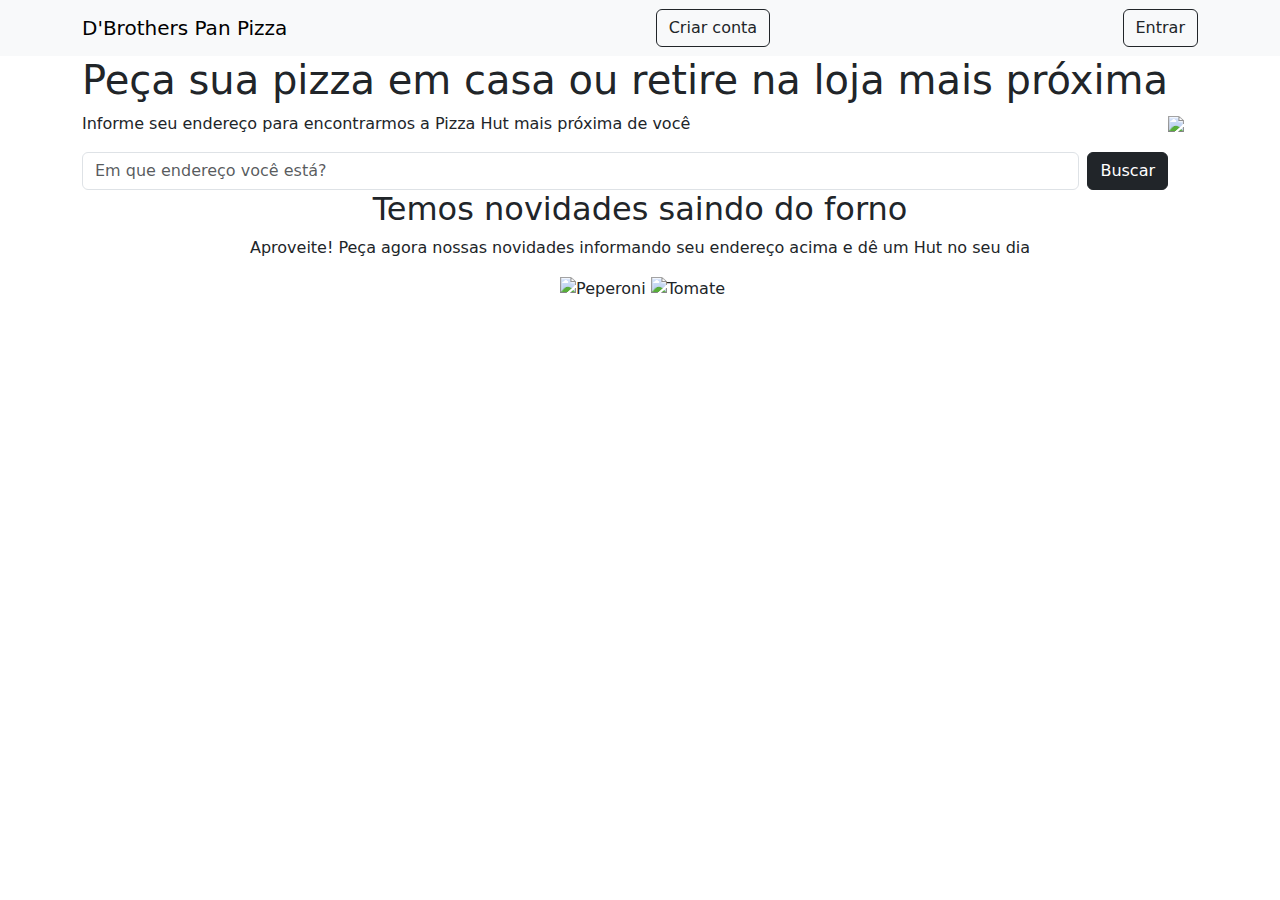
==== View/pages/index.html @ 06f58290 "testee" ====
<!DOCTYPE html>
<html lang="pt-br">
<head>
    <meta charset="UTF-8">
    <meta name="viewport" content="width=device-width, initial-scale=1.0">
    <title>Pizza Hut Layout</title>
    <link href="https://cdn.jsdelivr.net/npm/bootstrap@5.3.0-alpha1/dist/css/bootstrap.min.css" rel="stylesheet">
    <link rel="stylesheet" href="C:\xampp\htdocs\php\View\css\styles.css">
    <link rel="icon" type="image/x-icon" href="C:\xampp\htdocs\php\assets\favicon.png">
</head>
<body>

<!-- Navbar -->
<nav class="navbar navbar-expand-lg navbar-light bg-light">
    <div class="container">
        <a class="navbar-brand" href="#">D'Brothers Pan Pizza</a>
        <button class="btn btn-outline-dark">Criar conta</button>
        <button class="btn btn-outline-dark">Entrar</button>
    </div>
</nav>

<!-- Hero Section -->
<section class="hero">
    <div class="background-elements"></div>
    <div class="container hero-content d-flex flex-column flex-lg-row align-items-center">
        <div class="hero-text text-center text-lg-start mb-4 mb-lg-0">
            <h1>Peça sua pizza em casa ou retire na loja mais próxima</h1>
            <p>Informe seu endereço para encontrarmos a Pizza Hut mais próxima de você</p>
            <form class="d-flex">
                <input type="text" class="form-control me-2" placeholder="Em que endereço você está?">
                <button class="btn btn-dark">Buscar</button>
            </form>
        </div>
        <div>
            <img src="pizza 400 x 300.jpg">
        </div>
    </div>
</section>

<!-- News Section -->
<section class="news-section">
    <div class="container text-center">
        <h2>Temos novidades saindo do forno</h2>
        <p>Aproveite! Peça agora nossas novidades informando seu endereço acima e dê um Hut no seu dia</p>
        <div class="decorative-elements">
            <img src="">
            <img src="pizzinha.webp" alt="Peperoni" style="width: 48px; height: 48px;">
            <img src="tomate.webp" alt="Tomate" style="width: 58px; height: 58px;">
        </div>
    </div>
</section>

<script src="https://cdn.jsdelivr.net/npm/bootstrap@5.3.0-alpha1/dist/js/bootstrap.bundle.min.js"></script>
<script src="C:\xampp\htdocs\php\View\js\script.js"></script>
</body>
</html>
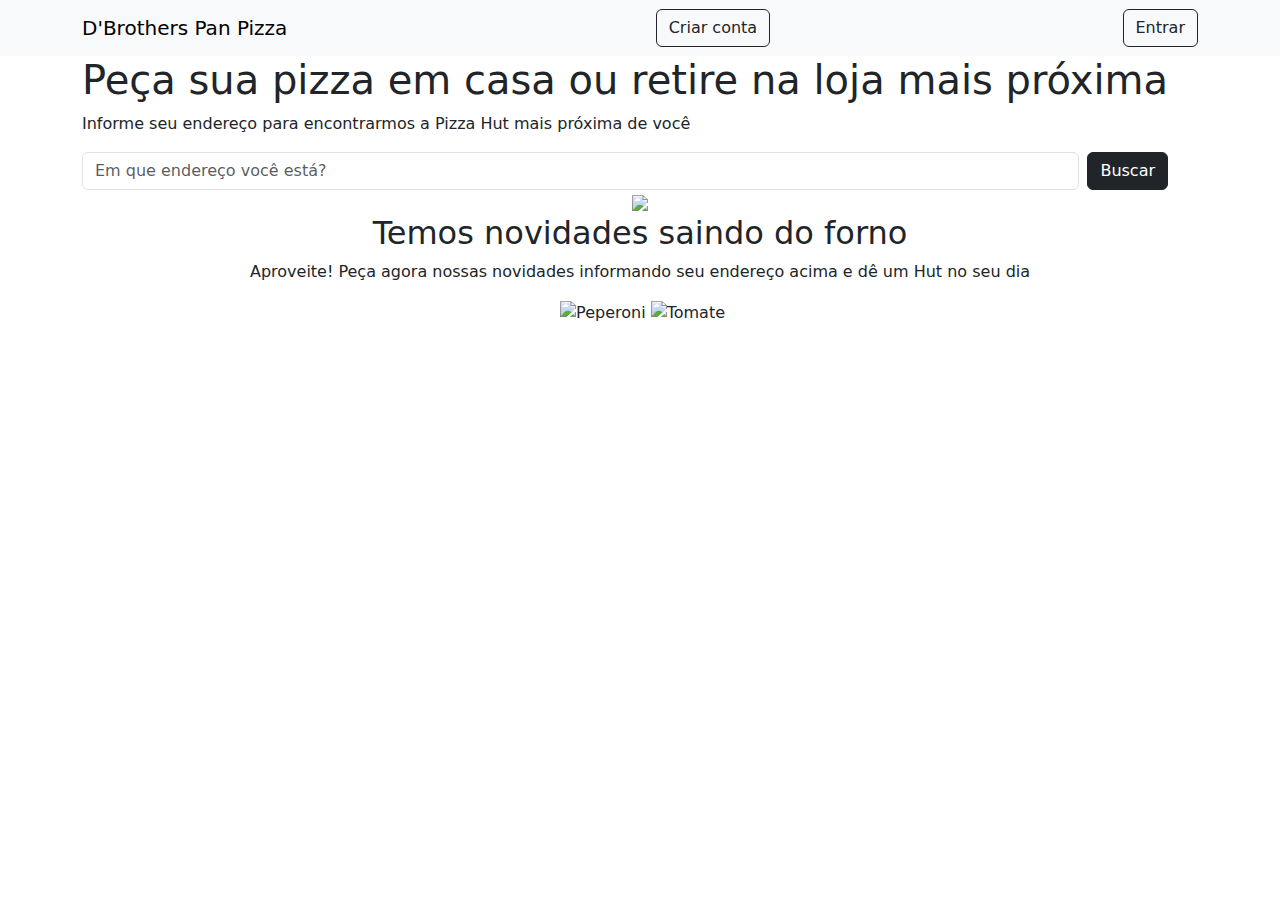
==== commit a4113133: "commit para main" ====
--- a/View/pages/index.html
+++ b/View/pages/index.html
@@ -31,21 +31,22 @@
                 <button class="btn btn-dark">Buscar</button>
             </form>
         </div>
-        <div>
-            <img src="pizza 400 x 300.jpg">
-        </div>
+
     </div>
 </section>
 
 <!-- News Section -->
 <section class="news-section">
     <div class="container text-center">
+        <div>
+            <img src="C:\xampp\htdocs\php\assets\pizza 400 x 300.jpg">
+        </div>
         <h2>Temos novidades saindo do forno</h2>
         <p>Aproveite! Peça agora nossas novidades informando seu endereço acima e dê um Hut no seu dia</p>
         <div class="decorative-elements">
             <img src="">
-            <img src="pizzinha.webp" alt="Peperoni" style="width: 48px; height: 48px;">
-            <img src="tomate.webp" alt="Tomate" style="width: 58px; height: 58px;">
+            <img src="C:\xampp\htdocs\php\assets\pizzinha.webp" alt="Peperoni" style="width: 48px; height: 48px;">
+            <img src="C:\xampp\htdocs\php\assets\tomate.webp" alt="Tomate" style="width: 58px; height: 58px;">
         </div>
     </div>
 </section>
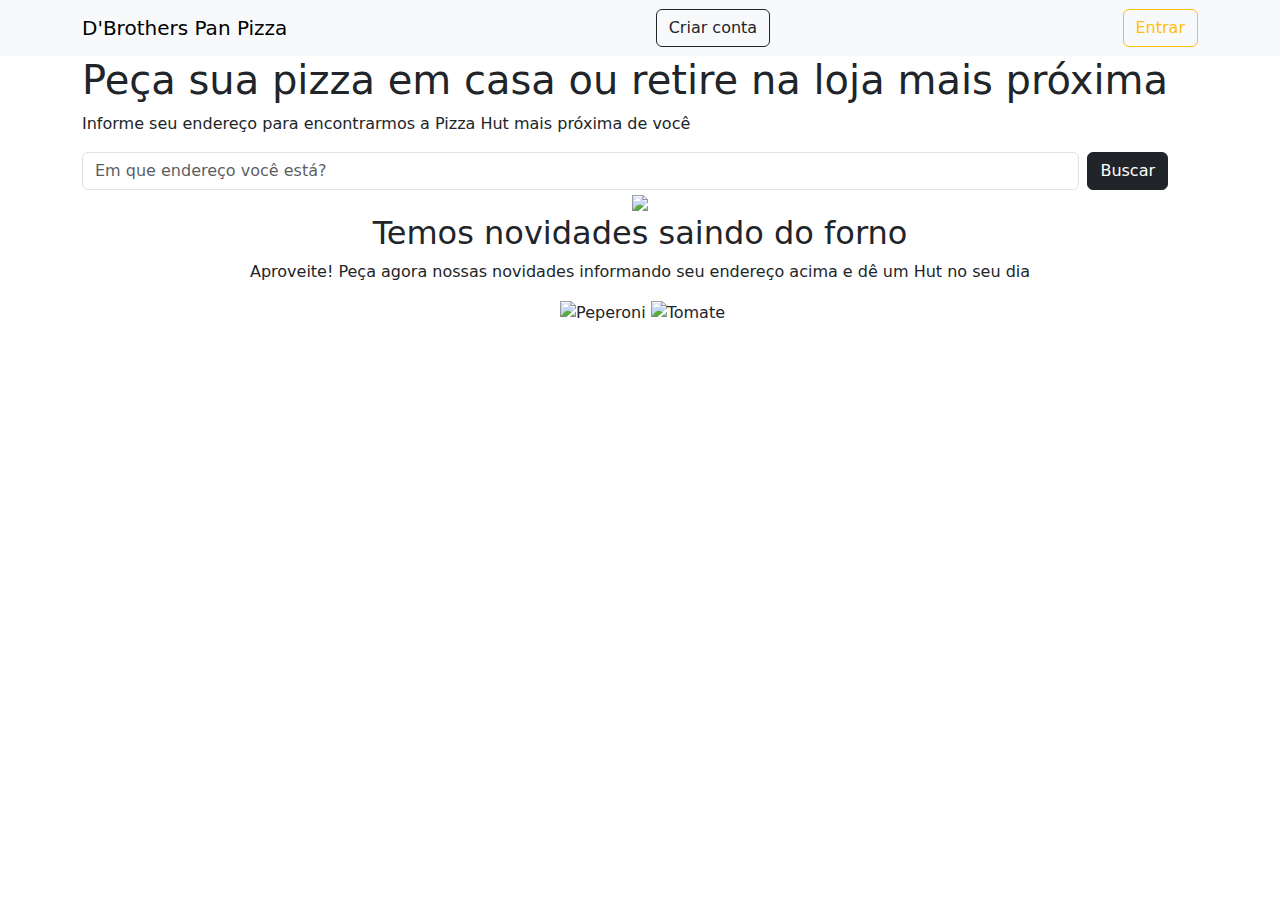
==== commit 6c762052: "testeee" ====
--- a/View/pages/index.html
+++ b/View/pages/index.html
@@ -15,7 +15,7 @@
     <div class="container">
         <a class="navbar-brand" href="#">D'Brothers Pan Pizza</a>
         <button class="btn btn-outline-dark">Criar conta</button>
-        <button class="btn btn-outline-dark">Entrar</button>
+        <button class="btn btn-outline-warning">Entrar</button>
     </div>
 </nav>
 
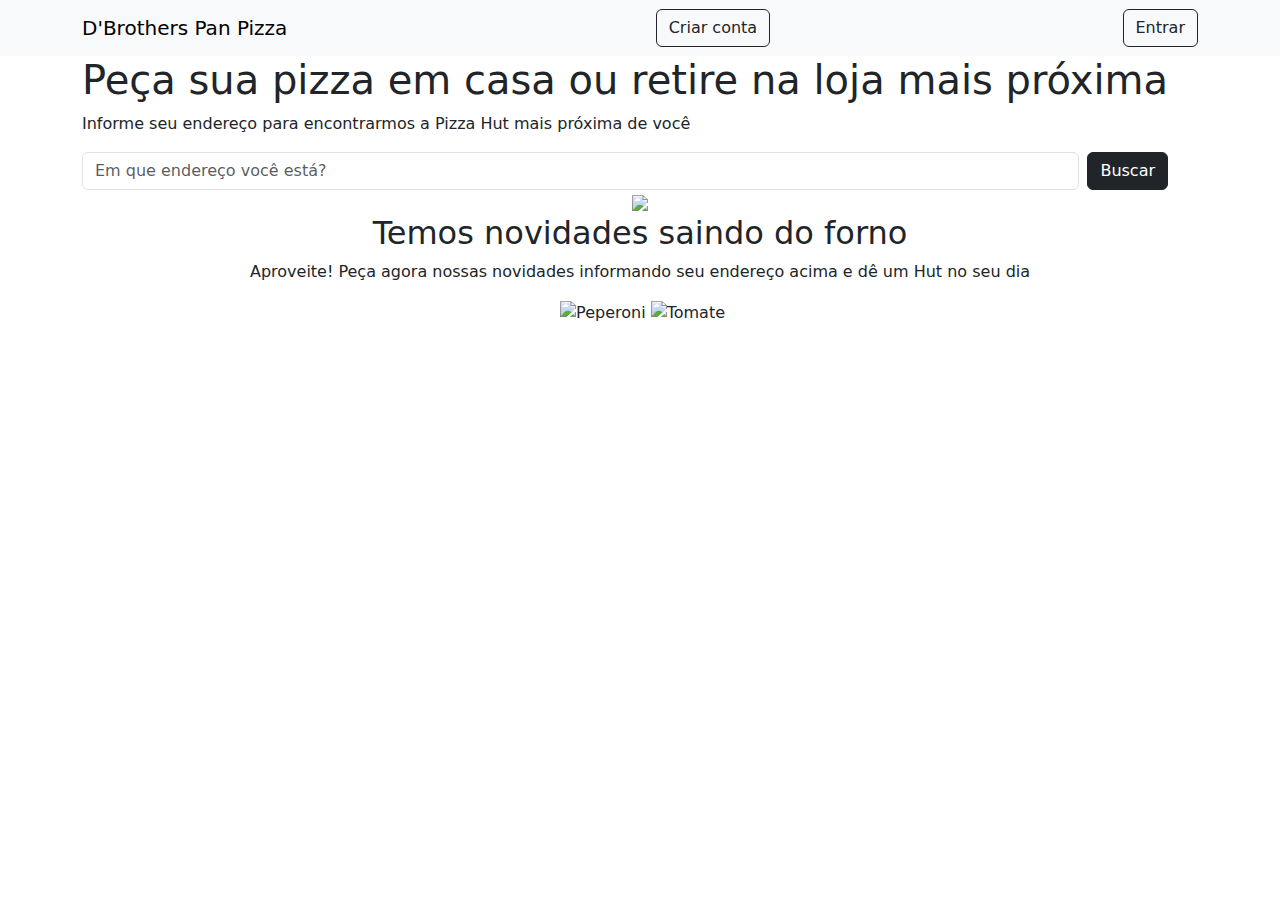
==== commit 4a18de27: "teste5" ====
--- a/View/pages/index.html
+++ b/View/pages/index.html
@@ -3,7 +3,7 @@
 <head>
     <meta charset="UTF-8">
     <meta name="viewport" content="width=device-width, initial-scale=1.0">
-    <title>Pizza Hut Layout</title>
+    <title>D'Brothers Pan Pizza</title>
     <link href="https://cdn.jsdelivr.net/npm/bootstrap@5.3.0-alpha1/dist/css/bootstrap.min.css" rel="stylesheet">
     <link rel="stylesheet" href="C:\xampp\htdocs\php\View\css\styles.css">
     <link rel="icon" type="image/x-icon" href="C:\xampp\htdocs\php\assets\favicon.png">
@@ -15,7 +15,7 @@
     <div class="container">
         <a class="navbar-brand" href="#">D'Brothers Pan Pizza</a>
         <button class="btn btn-outline-dark">Criar conta</button>
-        <button class="btn btn-outline-warning">Entrar</button>
+        <button class="btn btn-outline-dark">Entrar</button>
     </div>
 </nav>
 
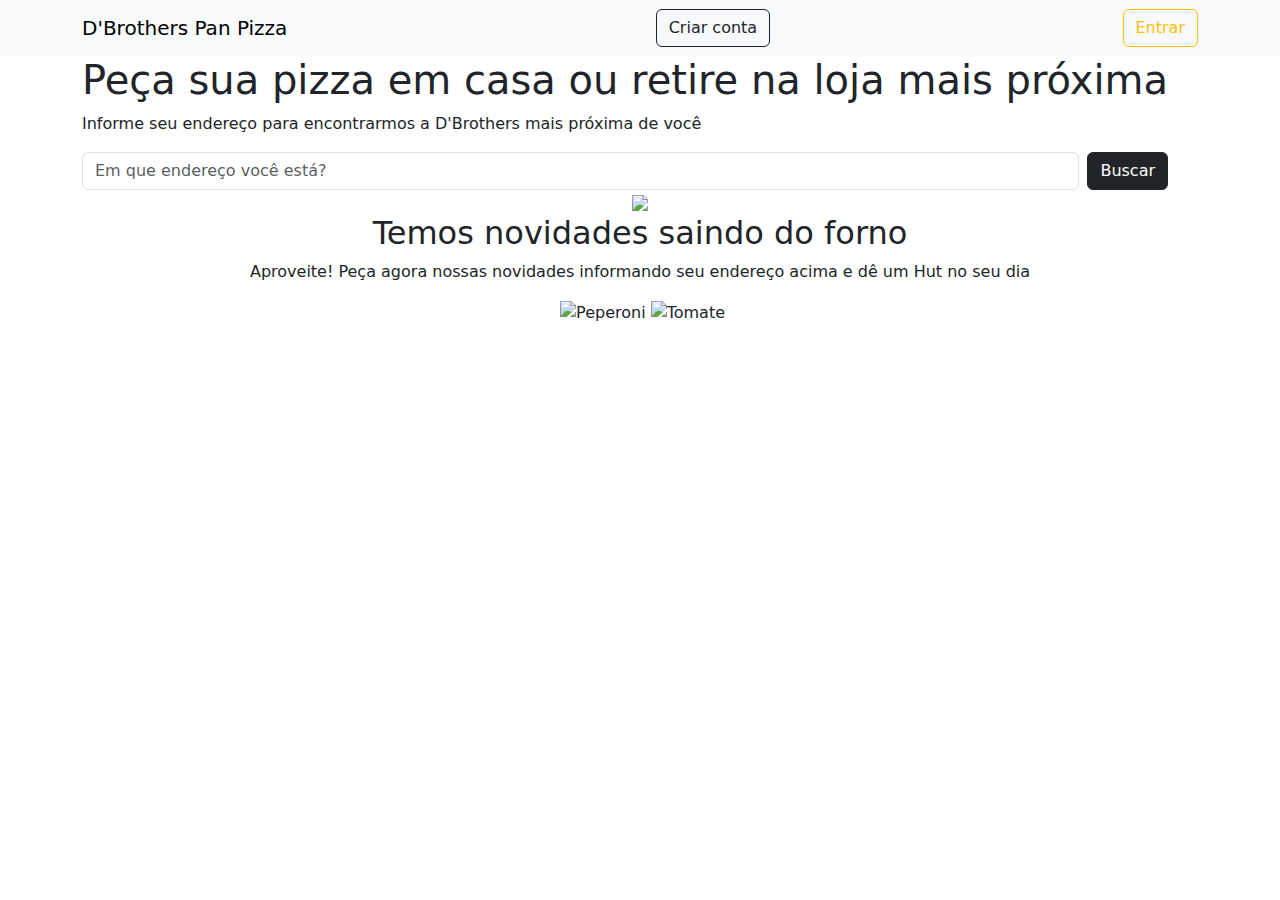
==== commit 116f71bb: "commit" ====
--- a/View/pages/index.html
+++ b/View/pages/index.html
@@ -15,7 +15,7 @@
     <div class="container">
         <a class="navbar-brand" href="#">D'Brothers Pan Pizza</a>
         <button class="btn btn-outline-dark">Criar conta</button>
-        <button class="btn btn-outline-dark">Entrar</button>
+        <button class="btn btn-outline-warning">Entrar</button>
     </div>
 </nav>
 
@@ -25,7 +25,7 @@
     <div class="container hero-content d-flex flex-column flex-lg-row align-items-center">
         <div class="hero-text text-center text-lg-start mb-4 mb-lg-0">
             <h1>Peça sua pizza em casa ou retire na loja mais próxima</h1>
-            <p>Informe seu endereço para encontrarmos a Pizza Hut mais próxima de você</p>
+            <p>Informe seu endereço para encontrarmos a D'Brothers mais próxima de você</p>
             <form class="d-flex">
                 <input type="text" class="form-control me-2" placeholder="Em que endereço você está?">
                 <button class="btn btn-dark">Buscar</button>
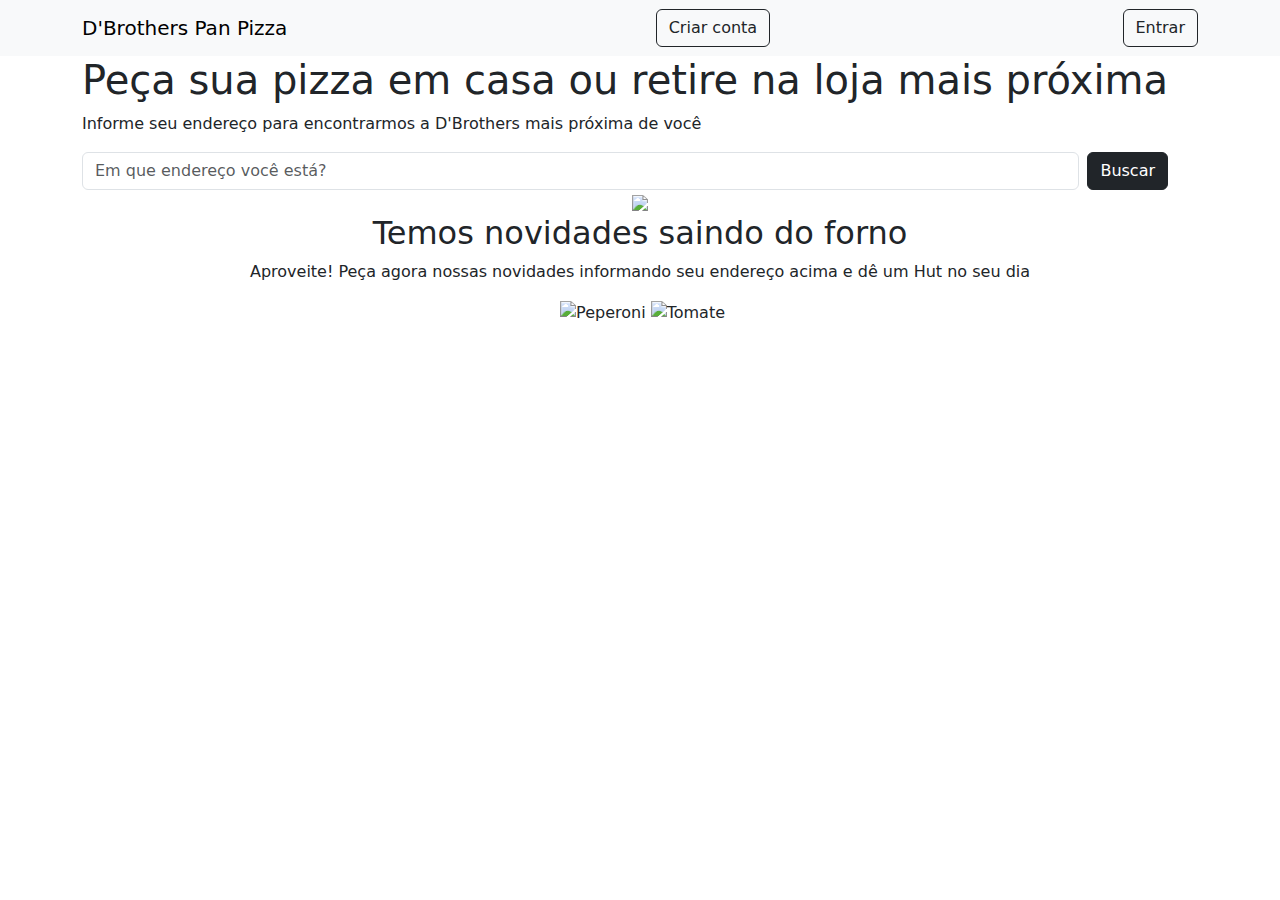
==== commit 2324289a: "Merge branch 'lucas'" ====
--- a/View/pages/index.html
+++ b/View/pages/index.html
@@ -15,7 +15,7 @@
     <div class="container">
         <a class="navbar-brand" href="#">D'Brothers Pan Pizza</a>
         <button class="btn btn-outline-dark">Criar conta</button>
-        <button class="btn btn-outline-warning">Entrar</button>
+        <button class="btn btn-outline-dark">Entrar</button>
     </div>
 </nav>
 
